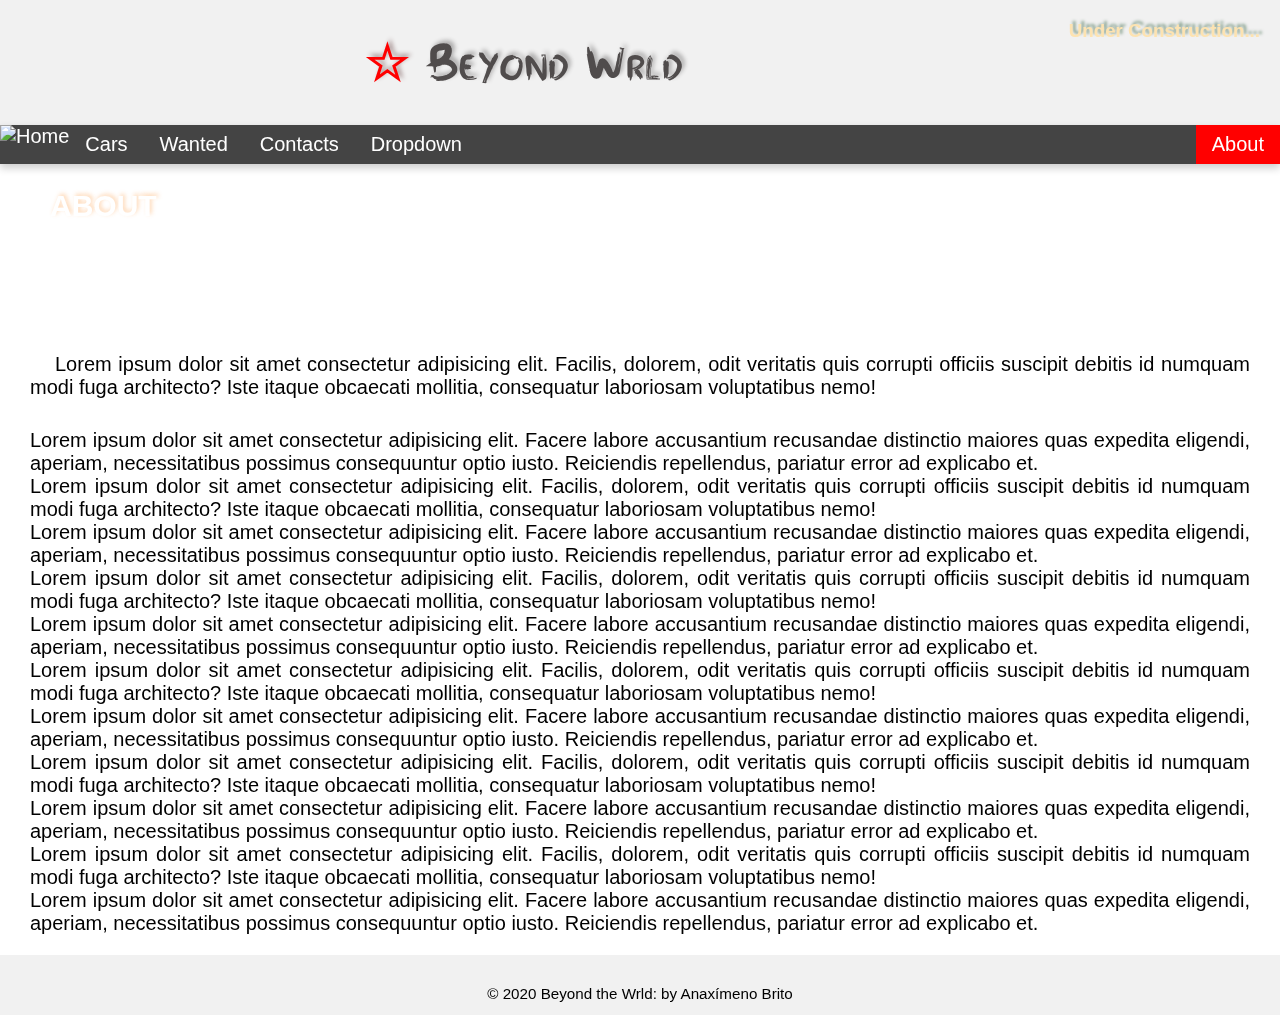
==== about.html @ bef41460 "home icon configuration" ====
<!DOCTYPE html>
<html lang="en">
<head>
    <meta charset="UTF-8">
    <meta name="viewport" content="width=device-width, initial-scale=1.0">
    <meta name="author" content="Anaxímeno Brito">
    <link rel="stylesheet" href="normalize.css">
    <link rel="stylesheet" href="style.css">
    <link rel="stylesheet" href="grid.css">
    <title>BWrld</title>
    <style>
        #fiximg{
            width: 100%;
            height: auto;
            position: fixed;
            z-index: -1;
            top: 0;
            left: 0;
        }
        .p{
            background-color: white;
            max-width: 100%;
            margin: auto 0;
            box-sizing: border-box;
            border-radius: 10px 10px 0 0;
            overflow: visible;
        }
        .p p{
            padding: 0 30px;
            font-size: 20px;
            text-align: justify;
            margin: 0;
            font-family:Impact, Haettenschweiler, 'Arial Narrow Bold', sans-serif;
        }
        .p p:first-of-type{
            padding: 30px;
            text-indent: 25px;
        }
        .p p:last-of-type{
            padding-bottom: 20px;
        }
        h2#initial{
            margin-left: 50px;
            margin-bottom: 100px;
            color: #fff;
            font-size: 30px;
            text-shadow: 2px -2px 4px #fca3506b;
            text-transform: uppercase;
            text-align: left;
        }
        a{
            text-decoration: none;
        }
        
        @media screen and (max-width: 700px){
            h2#initial{
                margin-bottom: 20px !important;
                color: red !important;
            }
            #fiximg{
                width: 100% !important;
                height: 90% !important;
            }
        }
    </style>
</head>
<!--neck-->
<body>
    <header>
        <h1><a href="index.html" title="This is the namest &#128513;"><span>&#9734; </span>Beyond Wrld</a></h1>
        <h3>Under Construction...</h3>
    </header>
    <div class="nave">
        <nav>
            <ul class="nav-list">
                <li><a href="index.html" style="padding: 0;"><img src="imagem/home2x.png" alt="Home" width="35px"></a></li>
                <li><a href="cars.html">Cars</a></li>
                <li><a href="wanted.html">Wanted</a></li>
                <li><a href="contacts.html">Contacts</a></li>
                <li class="dropdown">
                    <a href="javascript:void(0)" class="dropbtn">Dropdown</a>
                    <div class="dropdown-content">
                        <a href="https://www.w3schools.com/" target="_blank">W3 Schools</a>
                        <a href="https://www.animesvision.com.br/" target="_blank">Anime Vision</a>
                        <a href="#link3">Link 3</a>
                    </div>
                </li>
                <li style="float: right;"><a href="about.html" class="active">About</a></li>
            </ul>
        </nav>
    </div>
    <!---->
    <img id="fiximg" src="imagem/fall.jpg" alt="imagem">
    <h2 id="initial">About</h2>
    <div class="p">
        <p>Lorem ipsum dolor sit amet consectetur adipisicing elit. 
        Facilis, dolorem, odit veritatis quis corrupti officiis 
        suscipit debitis id numquam modi fuga architecto? 
        Iste itaque obcaecati mollitia, consequatur laboriosam voluptatibus nemo!
        </p>
        <p>Lorem ipsum dolor sit amet consectetur adipisicing elit. 
        Facere labore accusantium recusandae distinctio maiores quas expedita eligendi, 
        aperiam, necessitatibus possimus consequuntur optio iusto. 
        Reiciendis repellendus, pariatur error ad explicabo et.</p>
        <p>
        Lorem ipsum dolor sit amet consectetur adipisicing elit. 
        Facilis, dolorem, odit veritatis quis corrupti officiis 
        suscipit debitis id numquam modi fuga architecto? 
        Iste itaque obcaecati mollitia, consequatur laboriosam voluptatibus nemo!
        </p>
        <p>Lorem ipsum dolor sit amet consectetur adipisicing elit. 
        Facere labore accusantium recusandae distinctio maiores quas expedita eligendi, 
        aperiam, necessitatibus possimus consequuntur optio iusto. 
        Reiciendis repellendus, pariatur error ad explicabo et.</p>
        <p>
        Lorem ipsum dolor sit amet consectetur adipisicing elit. 
        Facilis, dolorem, odit veritatis quis corrupti officiis 
        suscipit debitis id numquam modi fuga architecto? 
        Iste itaque obcaecati mollitia, consequatur laboriosam voluptatibus nemo!
        </p>
        <p>Lorem ipsum dolor sit amet consectetur adipisicing elit. 
        Facere labore accusantium recusandae distinctio maiores quas expedita eligendi, 
        aperiam, necessitatibus possimus consequuntur optio iusto. 
        Reiciendis repellendus, pariatur error ad explicabo et.</p>
        <p>
        Lorem ipsum dolor sit amet consectetur adipisicing elit. 
        Facilis, dolorem, odit veritatis quis corrupti officiis 
        suscipit debitis id numquam modi fuga architecto? 
        Iste itaque obcaecati mollitia, consequatur laboriosam voluptatibus nemo!
        </p>
        <p>Lorem ipsum dolor sit amet consectetur adipisicing elit. 
        Facere labore accusantium recusandae distinctio maiores quas expedita eligendi, 
        aperiam, necessitatibus possimus consequuntur optio iusto. 
        Reiciendis repellendus, pariatur error ad explicabo et.</p>
        <p>
        Lorem ipsum dolor sit amet consectetur adipisicing elit. 
        Facilis, dolorem, odit veritatis quis corrupti officiis 
        suscipit debitis id numquam modi fuga architecto? 
        Iste itaque obcaecati mollitia, consequatur laboriosam voluptatibus nemo!
        </p>
        <p>Lorem ipsum dolor sit amet consectetur adipisicing elit. 
        Facere labore accusantium recusandae distinctio maiores quas expedita eligendi, 
        aperiam, necessitatibus possimus consequuntur optio iusto. 
        Reiciendis repellendus, pariatur error ad explicabo et.</p>
        <p>
        Lorem ipsum dolor sit amet consectetur adipisicing elit. 
        Facilis, dolorem, odit veritatis quis corrupti officiis 
        suscipit debitis id numquam modi fuga architecto? 
        Iste itaque obcaecati mollitia, consequatur laboriosam voluptatibus nemo!
        </p>
        <p>Lorem ipsum dolor sit amet consectetur adipisicing elit. 
        Facere labore accusantium recusandae distinctio maiores quas expedita eligendi, 
        aperiam, necessitatibus possimus consequuntur optio iusto. 
        Reiciendis repellendus, pariatur error ad explicabo et.</p>        
    </div>
    <div class="footer"><footer>&copy; 2020 Beyond the Wrld: by Anaxímeno Brito</footer></div>
    </body>
</html>
---- style.css ----
*{
    box-sizing: border-box;
}
body{
    margin: 0;
    font-family: -apple-system, BlinkMacSystemFont, 'Segoe UI', Roboto, Oxygen, Ubuntu, Cantarell, 'Open Sans', 'Helvetica Neue', sans-serif;
}
/* <navegator> */

.nav-list{
    list-style: none;
    padding: 0;
    margin: 0;
    overflow: hidden;
    background-color: rgba(51, 51, 51, 0.918);
    box-shadow: 0 4px 8px 0 rgba(0,0,0,0.2);
    font-size: 1.25em;
}
.nave{
    position: sticky;
    position: -webkit-sticky;
    top: 0;
}
.nav-list li{
    float: left;
}
.nav-list li > a, dropbtn{
    display: block;
    text-decoration: none;
    color: white;
    padding: 8px 16px;
    text-align: center;
}
.nav-list li > a:not(.active):hover, dropbtn:hover{
    background-color: rgb(136, 133, 133);
}
.active{
    background-color: red;
}
a:link{
    text-decoration: none;
}
/* </navegator> */

/*Dropdown*/
li.dropbtn{display: inline-block;}
.dropdown-content{
    position: absolute;
    z-index: 1;
    display: none;
    min-width: 160px;
    box-shadow: 0 8px 16px 0px rgba(0,0,0,0.2);
}
.dropdown-content a{
    color: black;
    padding: 12px 16px;
    text-decoration: none;
    display: block;
    text-align: left;
    background-color: white;
}
.dropdown-content a:hover{background-color: #f1f1f1;}
.dropdown:hover .dropdown-content{display: block;}
.dropdown-content a:hover::before{content: '\2665' " ";}
/*Header*/
header{
    background-color: #f1f1f1;
    text-align: center;
}
h1, header h3{
    display: inline-block;
}
header h3{
    padding: 20px;
    margin:0 auto;
    color: rgb(253, 227, 177);
    text-shadow: 3px -3px 3px rgba(37, 88, 52, 0.5);
    float: right;
}
/* <title> */
@font-face{
    font-family: branda;
    src: url(fonts/brandafont.ttf);
}
@font-face{
    font-family: wavepool;
    src: url(fonts/wavepoolfont.ttf);
}
h1{
    font-family: branda, serif;
    font-variant: small-caps;
    font-weight: 700;
    font-size: 50px;
    letter-spacing: 0px;
    width: auto;
}
h1 a{
    text-decoration: none;
    color: #504c4c;
    text-shadow: 3px -3px 4px #afaeae;
    padding: 5px;
}
h1 span{
    color: red;
    text-shadow: 3px -3px 4px #af9d9d;
}
h1 a:hover{
    color: rgb(230, 22, 22);
    text-shadow: 3px -3px 4px #af9d9d;
}
h2{
    text-align: center;
}
/* </title> */

/* <footer> */
.footer{
text-align: center;
background-color: #f1f1f1;
overflow: visible;
color: black;
height: 20px;
margin: 0;
padding: 30px;
font-size: 0.95em;
}
/* </footer> */

/*imgs*/
img{
    max-width: 100%;
    height: auto;
}
.nav-list img{
    height: auto;
}

/*Aside*/
aside{
    margin: auto;
    width: 100%;
    background-color: #f1f1f1;
    border-radius: 10px;
    padding: 5px;
    text-align: center;
}
aside p{
    text-align: left;
    text-indent: 2px;
    font: 0.75em sans-serif;
}
aside h3{
    text-align: center;
    color: rgb(104, 18, 18);
    font-size: 1.25em;
}
aside h3 span a{
    color: orangered;
}
aside img{
    max-width: 80%;
}
aside h4{
    text-align: left;
}
---- grid.css ----
/* simple and responsive grid*/

.column{
    float: left;
    width: 33.33%;
    padding: 15px;
}
.column2{
    float: left;
    width: 50%;
    padding: 15px;
}
.column75{
    float: left;
    width: 75%;
    padding: 15px;
}
.column25{
    float: left;
    width: 25%;
    padding: 15px;
}
.row::after{
    content: '';
    display: table;
    clear: both;
}

/*responsive screen*/
@media screen and (max-width: 700px){
    .column{
        width: 100% !important;
    }
    .column2{
        width: 100% !important;
    }
    .column25{
        width: 100% !important;
    }
    .column75{
        width: 100% !important;
    }
    .nav-list{
        font-size: 0.90em !important;
    }
    .nav-list li a img{
       max-width: 29px;
    }
    header h3{
        position: absolute;
        top: 0;
        right: 0;
    }
}
@media screen and (max-width:440px){
    .nave{
        position: static !important;
    }
    .nav-list li{
        float: none !important;
    }
    header h3{
        display: block !important;
        float: none !important;
        text-align: left !important;
    }
    h1{
        text-align: center !important;
    }
}
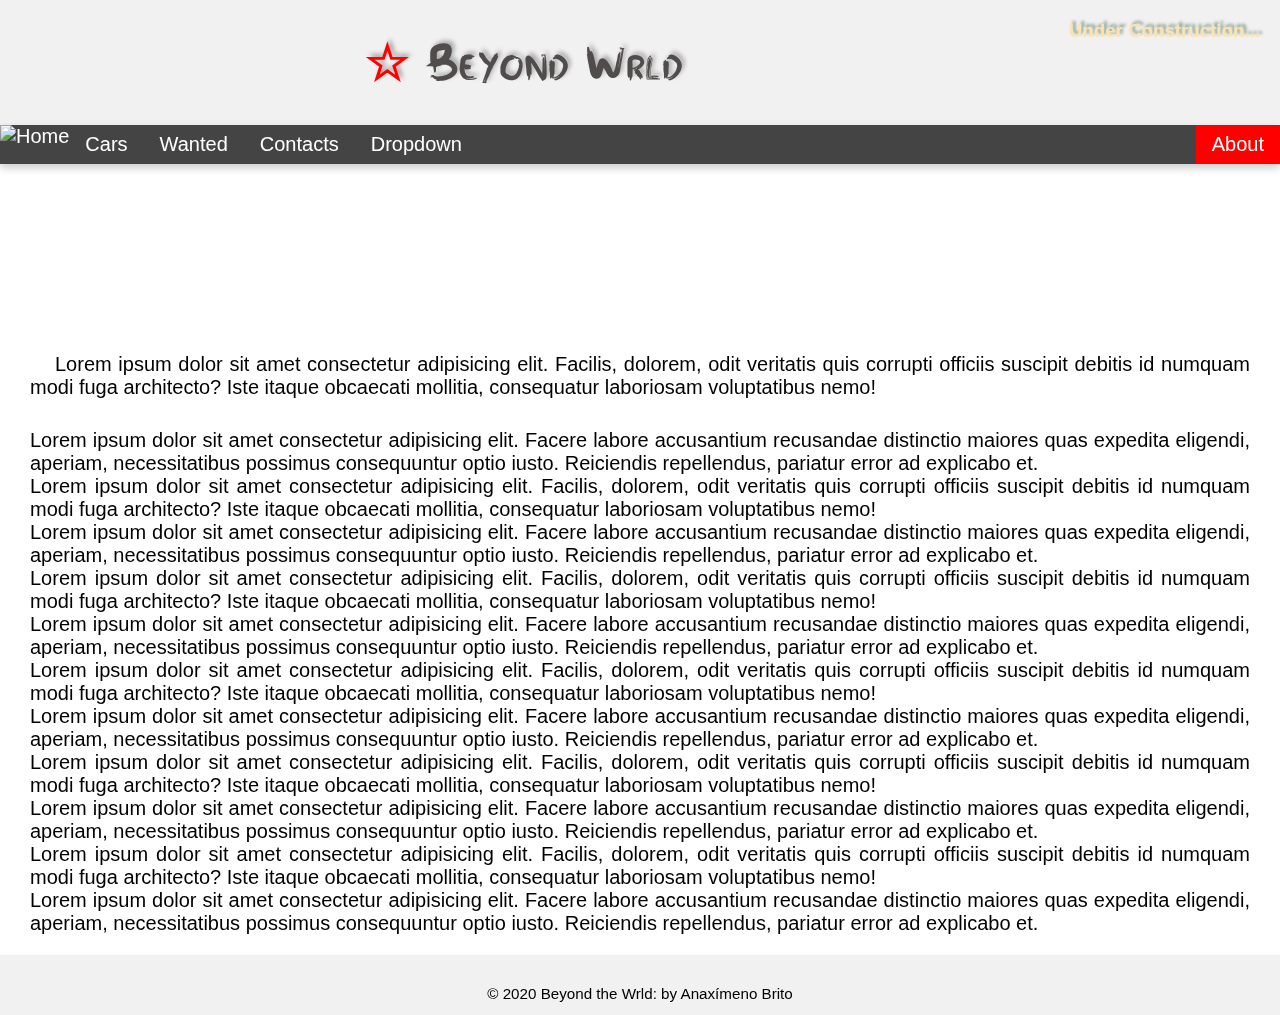
==== commit 34c4f973: "Nav margin fix" ====
--- a/about.html
+++ b/about.html
@@ -44,7 +44,6 @@
             margin-bottom: 100px;
             color: #fff;
             font-size: 30px;
-            text-shadow: 2px -2px 4px #fca3506b;
             text-transform: uppercase;
             text-align: left;
         }
@@ -60,6 +59,10 @@
             #fiximg{
                 width: 100% !important;
                 height: 90% !important;
+                object-fit: cover !important;
+            }
+            .nav-list{
+                Margin-bottom: 200px;
             }
         }
     </style>
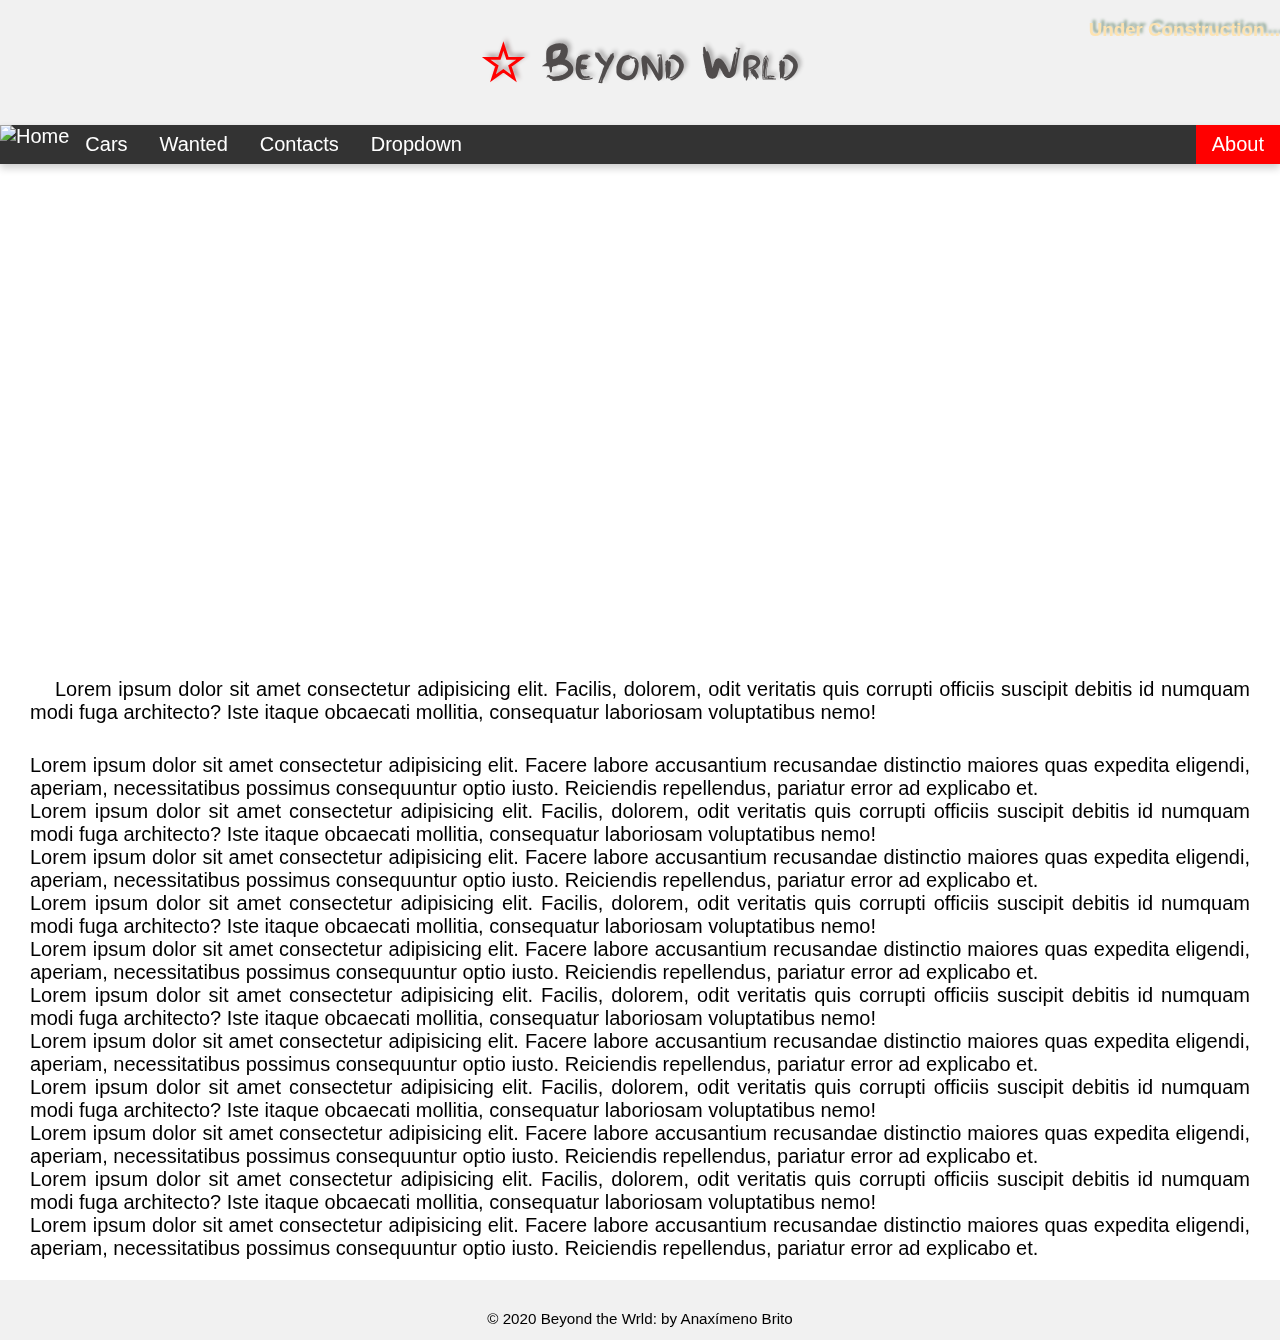
==== commit 44065a4f: "h2 margin top increased" ====
--- a/about.html
+++ b/about.html
@@ -11,11 +11,13 @@
     <style>
         #fiximg{
             width: 100%;
-            height: auto;
+            height: 100%;
             position: fixed;
             z-index: -1;
             top: 0;
             left: 0;
+            filter: contrast(360px);
+            object-fit: cover;
         }
         .p{
             background-color: white;
@@ -41,7 +43,7 @@
         }
         h2#initial{
             margin-left: 50px;
-            margin-bottom: 100px;
+            padding-bottom: 25px;
             color: #fff;
             font-size: 30px;
             text-transform: uppercase;
@@ -50,7 +52,10 @@
         a{
             text-decoration: none;
         }
-        
+        .nav-list{
+            margin-bottom: 400px;
+        }
+
         @media screen and (max-width: 700px){
             h2#initial{
                 margin-bottom: 20px !important;
--- a/style.css
+++ b/style.css
@@ -12,7 +12,7 @@
     padding: 0;
     margin: 0;
     overflow: hidden;
-    background-color: rgba(51, 51, 51, 0.918);
+    background-color: rgba(51, 51, 51, 1.0);
     box-shadow: 0 4px 8px 0 rgba(0,0,0,0.2);
     font-size: 1.25em;
 }
@@ -30,6 +30,7 @@
     color: white;
     padding: 8px 16px;
     text-align: center;
+    transition: background-color .3s;
 }
 .nav-list li > a:not(.active):hover, dropbtn:hover{
     background-color: rgb(136, 133, 133);
@@ -50,6 +51,7 @@
     display: none;
     min-width: 160px;
     box-shadow: 0 8px 16px 0px rgba(0,0,0,0.2);
+    transition: all 0.4s;
 }
 .dropdown-content a{
     color: black;
@@ -58,6 +60,7 @@
     display: block;
     text-align: left;
     background-color: white;
+    content: "";
 }
 .dropdown-content a:hover{background-color: #f1f1f1;}
 .dropdown:hover .dropdown-content{display: block;}
@@ -71,11 +74,18 @@
     display: inline-block;
 }
 header h3{
-    padding: 20px;
-    margin:0 auto;
+    position: absolute;
+    top: 0;
+    right: 0;
     color: rgb(253, 227, 177);
     text-shadow: 3px -3px 3px rgba(37, 88, 52, 0.5);
-    float: right;
+    animation: underer 4s linear infinite;
+}
+@keyframes underer{
+    0% {color: rgb(253, 227, 177);text-shadow: 3px -3px 3px rgba(37, 88, 52, 0.5);}
+    25% {color: red;text-shadow: 3px -3px 3px rgba(247, 5, 5, 0.616);}
+    50% {color: blue;text-shadow: 3px -3px 3px rgba(0, 0, 255, 0.699);}
+    75% {color: rgb(18, 185, 18);text-shadow: 3px -3px 3px rgba(54, 175, 18, 0.63);}
 }
 /* <title> */
 @font-face{
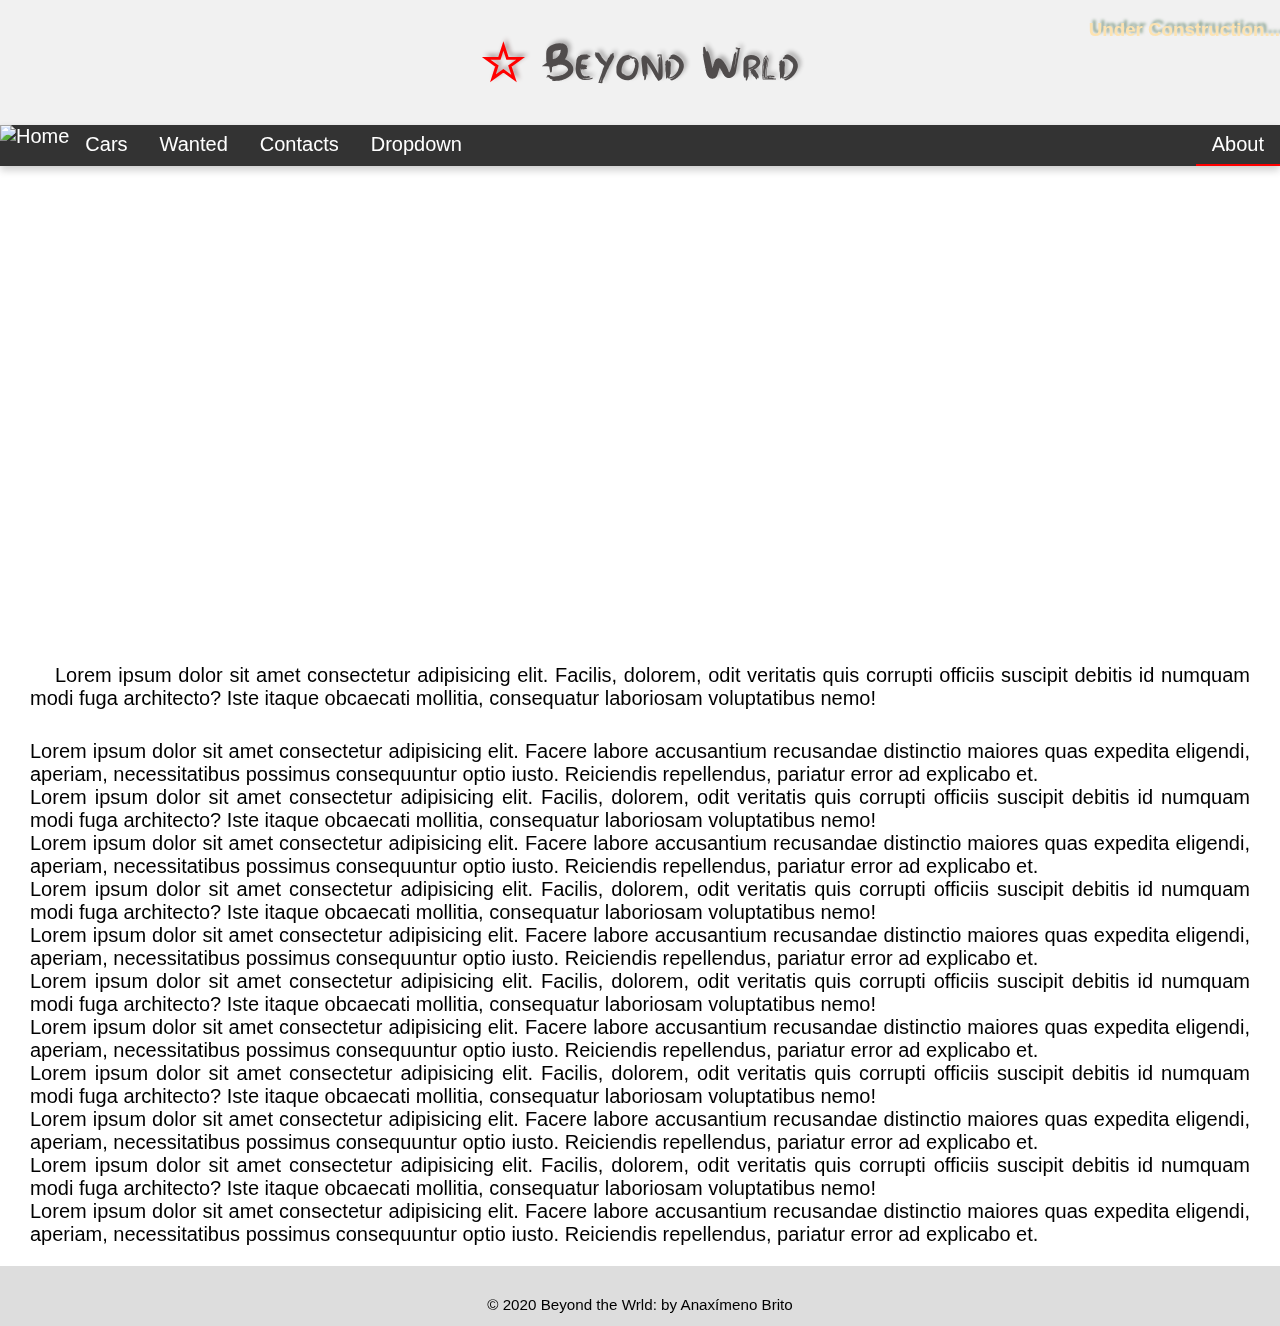
==== commit c9d265cb: "title changed to Beyond Wrld" ====
--- a/about.html
+++ b/about.html
@@ -7,7 +7,7 @@
     <link rel="stylesheet" href="normalize.css">
     <link rel="stylesheet" href="style.css">
     <link rel="stylesheet" href="grid.css">
-    <title>BWrld</title>
+    <title>Beyond Wrld</title>
     <style>
         #fiximg{
             width: 100%;
@@ -53,7 +53,7 @@
             text-decoration: none;
         }
         .nav-list{
-            margin-bottom: 400px;
+            margin-bottom: 30%;
         }
 
         @media screen and (max-width: 700px){
@@ -63,7 +63,7 @@
             }
             #fiximg{
                 width: 100% !important;
-                height: 90% !important;
+                height: 100% !important;
                 object-fit: cover !important;
             }
             .nav-list{
--- a/style.css
+++ b/style.css
@@ -30,13 +30,15 @@
     color: white;
     padding: 8px 16px;
     text-align: center;
-    transition: background-color .3s;
+    border-bottom: 2px solid transparent;
+    transition: border-bottom .3s, background-color .2s;
 }
-.nav-list li > a:not(.active):hover, dropbtn:hover{
+.nav-list li > a:hover, dropbtn:hover{
     background-color: rgb(136, 133, 133);
+    border-bottom: 2px solid rgb(136, 133, 133);
 }
 .active{
-    background-color: red;
+    border-bottom: 2px solid red !important;
 }
 a:link{
     text-decoration: none;
@@ -60,7 +62,6 @@
     display: block;
     text-align: left;
     background-color: white;
-    content: "";
 }
 .dropdown-content a:hover{background-color: #f1f1f1;}
 .dropdown:hover .dropdown-content{display: block;}
@@ -126,7 +127,7 @@
 /* <footer> */
 .footer{
 text-align: center;
-background-color: #f1f1f1;
+background-color: #ddd;
 overflow: visible;
 color: black;
 height: 20px;
@@ -145,32 +146,8 @@
     height: auto;
 }
 
-/*Aside*/
-aside{
-    margin: auto;
-    width: 100%;
-    background-color: #f1f1f1;
-    border-radius: 10px;
-    padding: 5px;
-    text-align: center;
-}
-aside p{
-    text-align: left;
-    text-indent: 2px;
-    font: 0.75em sans-serif;
-}
-aside h3{
-    text-align: center;
-    color: rgb(104, 18, 18);
-    font-size: 1.25em;
-}
-aside h3 span a{
-    color: orangered;
-}
-aside img{
-    max-width: 80%;
-}
-aside h4{
-    text-align: left;
-}
-
+@media screen and (max-width: 400px){
+    .active{
+        background-color: red !important;
+    }
+}--- a/grid.css
+++ b/grid.css
@@ -1,44 +1,41 @@
 /* simple and responsive grid*/
-
-.column{
-    float: left;
-    width: 33.33%;
+.row{
+    display: flex;
+    flex-wrap: wrap;
+}
+.coumn20{
+    flex: 20%;
     padding: 15px;
 }
-.column2{
-    float: left;
-    width: 50%;
+.column25{
+    flex: 25%;
+    padding: 15px;
+}
+.column30{
+    flex: 30%;
+    padding: 15px;
+}
+.column33{
+    flex: 33.33%;
+    padding: 15px;
+}
+.column50{
+    flex: 50%;
+    padding: 15px;
+}
+.column70{
+    flex: 70%;
     padding: 15px;
 }
 .column75{
-    float: left;
-    width: 75%;
+    flex: 75%;
     padding: 15px;
-}
-.column25{
-    float: left;
-    width: 25%;
-    padding: 15px;
-}
-.row::after{
-    content: '';
-    display: table;
-    clear: both;
 }
 
 /*responsive screen*/
 @media screen and (max-width: 700px){
-    .column{
-        width: 100% !important;
-    }
-    .column2{
-        width: 100% !important;
-    }
-    .column25{
-        width: 100% !important;
-    }
-    .column75{
-        width: 100% !important;
+    .row{
+        flex-direction: column;
     }
     .nav-list{
         font-size: 0.90em !important;
@@ -59,11 +56,6 @@
     .nav-list li{
         float: none !important;
     }
-    header h3{
-        display: block !important;
-        float: none !important;
-        text-align: left !important;
-    }
     h1{
         text-align: center !important;
     }
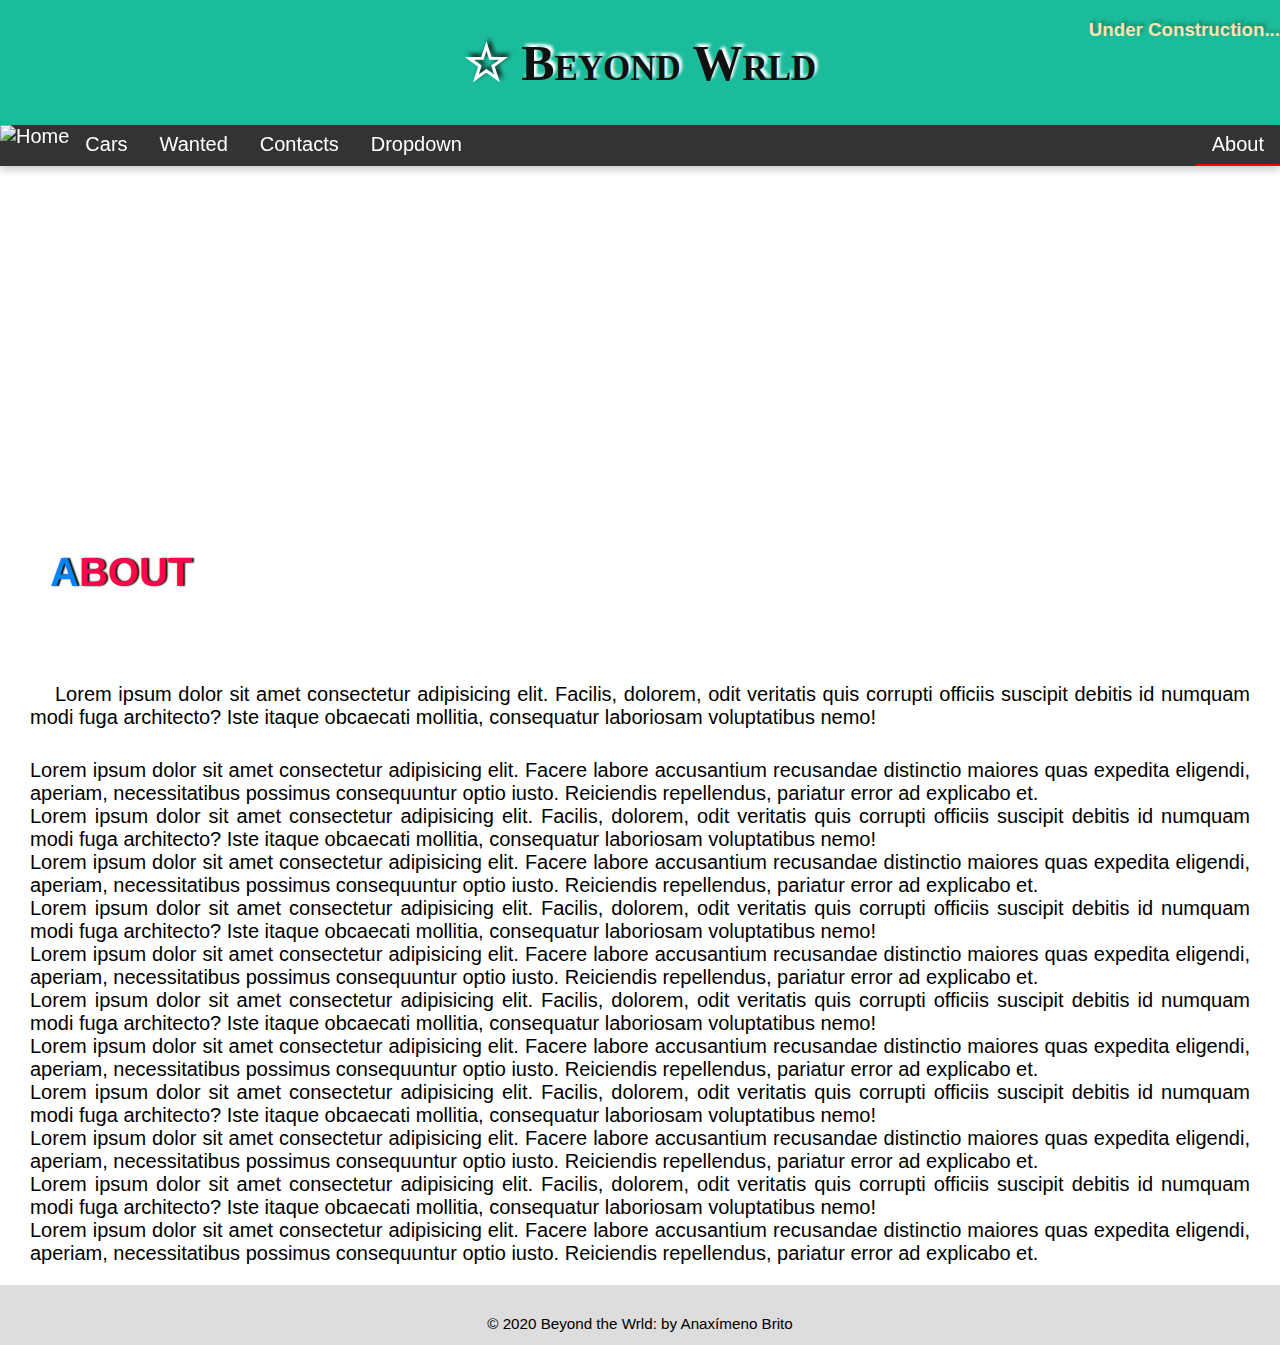
==== commit ea52f161: "some changes" ====
--- a/about.html
+++ b/about.html
@@ -4,21 +4,30 @@
     <meta charset="UTF-8">
     <meta name="viewport" content="width=device-width, initial-scale=1.0">
     <meta name="author" content="Anaxímeno Brito">
-    <link rel="stylesheet" href="normalize.css">
-    <link rel="stylesheet" href="style.css">
-    <link rel="stylesheet" href="grid.css">
+    <link rel="stylesheet" href="style/normalize.css">
+    <link rel="stylesheet" href="style/style.css">
+    <link rel="stylesheet" href="style/grid.css">
     <title>Beyond Wrld</title>
     <style>
+        body{
+            background-image: url('imagem/byond.png'); /* same as the comment below*/
+            background-size: 100% 100% !important;
+            background-attachment: fixed; 
+            background-repeat: no-repeat;
+        }
+        /*
         #fiximg{
-            width: 100%;
+            width: 100% !important;
             height: 100%;
             position: fixed;
             z-index: -1;
             top: 0;
             left: 0;
-            filter: contrast(360px);
+            right: 0;
+            filter: blur(1.44px);
             object-fit: cover;
         }
+        */
         .p{
             background-color: white;
             max-width: 100%;
@@ -44,10 +53,14 @@
         h2#initial{
             margin-left: 50px;
             padding-bottom: 25px;
-            color: #fff;
-            font-size: 30px;
+            color: #f7074f;
+            font-size: 2.5em;
             text-transform: uppercase;
             text-align: left;
+            text-shadow: 2px 0 1.5px black;
+        }
+        #initial::first-letter{
+            color: #0084ff;
         }
         a{
             text-decoration: none;
@@ -56,18 +69,20 @@
             margin-bottom: 30%;
         }
 
-        @media screen and (max-width: 700px){
+        @media screen and (max-width: 650px){
             h2#initial{
                 margin-bottom: 20px !important;
-                color: red !important;
             }
-            #fiximg{
-                width: 100% !important;
-                height: 100% !important;
-                object-fit: cover !important;
+            body {
+                background-image: url('imagem/bw.jpg');
             }
             .nav-list{
                 Margin-bottom: 200px;
+            }
+        }
+        @media only screen and (max-height: 412px) {
+            .nav-list{
+                margin-bottom: 0 !important;
             }
         }
     </style>
@@ -75,7 +90,7 @@
 <!--neck-->
 <body>
     <header>
-        <h1><a href="index.html" title="This is the namest &#128513;"><span>&#9734; </span>Beyond Wrld</a></h1>
+        <h1><a href="index.html" title="This is the namest &#128513;"><span>&#9734;</span> Beyond Wrld</a></h1>
         <h3>Under Construction...</h3>
     </header>
     <div class="nave">
@@ -89,7 +104,7 @@
                     <a href="javascript:void(0)" class="dropbtn">Dropdown</a>
                     <div class="dropdown-content">
                         <a href="https://www.w3schools.com/" target="_blank">W3 Schools</a>
-                        <a href="https://www.animesvision.com.br/" target="_blank">Anime Vision</a>
+                        <a href="https://pt.erai-raws.info/anime-list/" target="_blank">Errai Raws</a>
                         <a href="#link3">Link 3</a>
                     </div>
                 </li>
@@ -97,8 +112,9 @@
             </ul>
         </nav>
     </div>
-    <!---->
-    <img id="fiximg" src="imagem/fall.jpg" alt="imagem">
+
+    <!--<img id="fiximg" src="imagem/byond.png" alt="imagem"> just another example!-->
+
     <h2 id="initial">About</h2>
     <div class="p">
         <p>Lorem ipsum dolor sit amet consectetur adipisicing elit. 
--- a/style/style.css
+++ b/style/style.css
@@ -0,0 +1,184 @@
+*{
+    box-sizing: border-box;
+}
+body{
+    margin: 0;
+    font-family: -apple-system, BlinkMacSystemFont, 'Segoe UI', Roboto, Oxygen, Ubuntu, Cantarell, 'Open Sans', 'Helvetica Neue', sans-serif;
+}
+/* <navegator> */
+
+.nav-list{
+    list-style: none;
+    padding: 0;
+    margin: 0;
+    overflow: hidden;
+    background-color: rgba(51, 51, 51, 1.0);
+    box-shadow: 0 4px 8px 0 rgba(0,0,0,0.2);
+    font-size: 1.25em;
+}
+.nave{
+    position: sticky;
+    position: -webkit-sticky;
+    top: 0;
+}
+.nav-list li{
+    float: left;
+}
+.nav-list li > a, dropbtn{
+    display: block;
+    text-decoration: none;
+    color: white;
+    padding: 8px 16px;
+    text-align: center;
+    border-bottom: 2px solid transparent;
+    transition: border-bottom .1s, background-color .2s;
+}
+.nav-list li > a:hover, dropbtn:hover{
+    background-color: rgb(136, 133, 133);
+    border-bottom: 2.5px solid rgb(136, 133, 133);
+}
+.active{
+    border-bottom: 2.5px solid red !important;
+}
+a:link{
+    text-decoration: none;
+}
+/* </navegator> */
+
+/*Dropdown*/
+li.dropbtn{display: inline-block;}
+.dropdown-content{
+    position: absolute;
+    z-index: 1;
+    display: none;
+    min-width: 160px;
+    box-shadow: 0 8px 16px 0px rgba(0,0,0,0.2);
+    transition: all 0.4s;
+}
+.dropdown-content a{
+    color: black;
+    padding: 12px 16px;
+    text-decoration: none;
+    display: block;
+    text-align: left;
+    background-color: white;
+}
+.dropdown-content a:hover{background-color: #f1f1f1;}
+.dropdown:hover .dropdown-content{display: block;}
+.dropdown-content a:hover::before{content: '\2665' " ";}
+/*Header*/
+header{
+    background-color: #1abc9c;
+    text-align: center;
+}
+h1, header h3{
+    display: inline-block;
+}
+header h3{
+    position: absolute;
+    top: 0;
+    right: 0;
+    color: rgb(253, 227, 177);
+    text-shadow: 3px -3px 3px rgba(37, 88, 52, 0.5);
+    animation: underer 4s linear infinite;
+}
+@keyframes underer{
+    0% {color: rgb(253, 227, 177);text-shadow: 3px -3px 3px rgba(37, 88, 52, 0.5);}
+    25% {color: red;text-shadow: 3px -3px 3px rgba(247, 5, 5, 0.616);}
+    50% {color: blue;text-shadow: 3px -3px 3px rgba(0, 0, 255, 0.699);}
+    75% {color: rgb(18, 185, 18);text-shadow: 3px -3px 3px rgba(54, 175, 18, 0.63);}
+}
+/* <title> */
+@font-face{
+    font-family: branda;
+    src: url(fonts/brandafont.ttf);
+}
+@font-face{
+    font-family: wavepool;
+    src: url(fonts/wavepoolfont.ttf);
+}
+h1{
+    font-family: branda, serif;
+    font-variant: small-caps;
+    font-weight: 700;
+    font-size: 50px;
+    letter-spacing: 0px;
+    width: auto;
+}
+h1 a{
+    text-decoration: none;
+    color: #111;
+    text-shadow: 3px -3px 3px #fff;
+    padding: 5px;
+}
+h1 span{
+    color: #fff;
+    text-shadow: 3px -3px 4px #111;
+}
+h1 a:hover{
+    color: #fff;
+    text-shadow: 3px -3px 4px #111;
+}
+h2{
+    text-align: center;
+}
+@keyframes starer {
+    0% {
+        transform: rotate(0deg);
+        text-shadow: 3px -3px 4px #111;
+    }
+    25% {
+        transform: rotate(90%);
+        text-shadow: -3px -3px 4px #111;
+    }
+    50% {
+        transform: rotate(180%);
+        text-shadow: -3px 3px 4px #111;
+    }
+    75% {
+        transform: rotate(270%);
+        text-shadow: 3px 3px 4px #111;
+    }
+    100% {
+        transform: rotate(360deg);
+        text-shadow: 3px -3px 4px #111;
+    }
+}
+
+h1 a span {
+    display: inline-block;
+    animation: 4s starer linear infinite;
+    animation-delay: 20s;
+}
+/* </title> */
+
+/* <footer> */
+.footer{
+text-align: center;
+background-color: #ddd;
+overflow: visible;
+color: black;
+height: 20px;
+margin: 0;
+padding: 30px;
+font-size: 0.95em;
+}
+/* </footer> */
+
+/*imgs*/
+img{
+    max-width: 100%;
+    height: auto;
+}
+.nav-list img{
+    height: auto;
+}
+
+@media only screen and (max-width: 400px){
+    .active{
+        background-color: red !important;
+    }
+    footer{			
+       font-size: .84em;
+    } 
+}
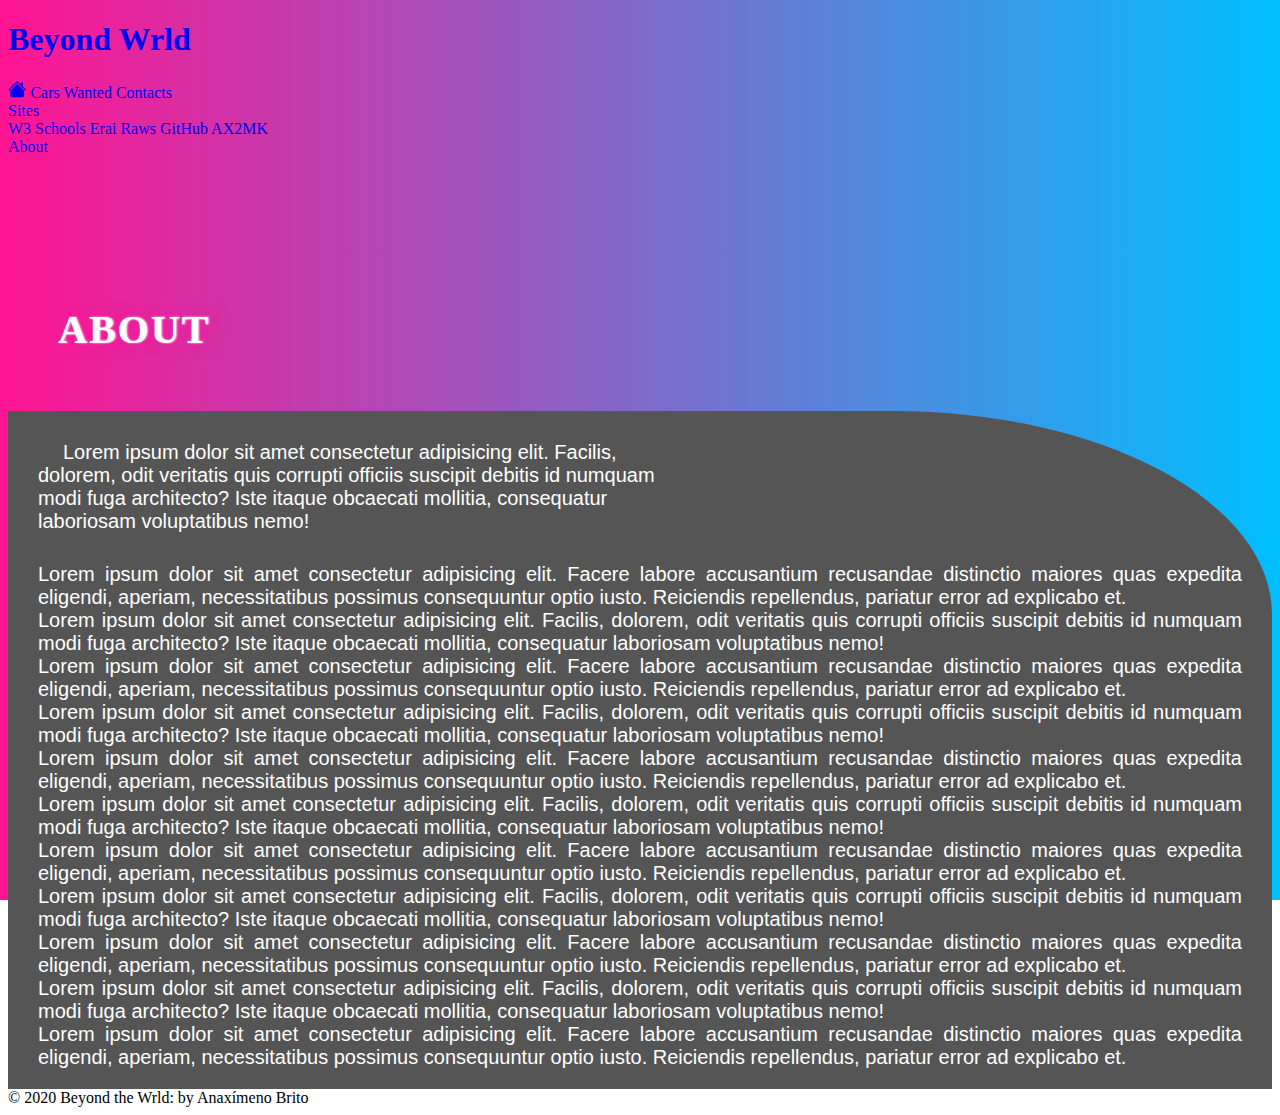
==== commit 866782bf: "some changes at the stile and others litle changes" ====
--- a/about.html
+++ b/about.html
@@ -4,36 +4,35 @@
     <meta charset="UTF-8">
     <meta name="viewport" content="width=device-width, initial-scale=1.0">
     <meta name="author" content="Anaxímeno Brito">
-    <link rel="stylesheet" href="style/normalize.css">
-    <link rel="stylesheet" href="style/style.css">
-    <link rel="stylesheet" href="style/grid.css">
+    <link href="https://fonts.googleapis.com/css2?family=Indie+Flower&family=Josefin+Sans&family=Playfair+Display:wght@500&family=Varela+Round&display=swap" rel="stylesheet">
+    <link rel="stylesheet" href="css/normalize.css">
+    <link rel="stylesheet" href="css/style.css">
+    <link rel="stylesheet" href="css/grid.css">
     <title>Beyond Wrld</title>
+    <link rel="apple-touch-icon" sizes="180x180" href="/apple-touch-icon.png">
+    <link rel="icon" type="image/png" sizes="32x32" href="favicon/favicon-32x32.png">
+    <link rel="icon" type="image/png" sizes="16x16" href="favicon/favicon-16x16.png">
+    <link rel="manifest" href="favicon/site.webmanifest">
+    <link rel="mask-icon" href="favicon/safari-pinned-tab.svg" color="#5bbad5">
+    <meta name="msapplication-TileColor" content="#da532c">
+    <meta name="theme-color" content="#ffffff">
     <style>
         body{
-            background-image: url('imagem/byond.png'); /* same as the comment below*/
-            background-size: 100% 100% !important;
+            background-image: linear-gradient(to right, deeppink, deepskyblue);
+            background-size: 100% 100%;
             background-attachment: fixed; 
             background-repeat: no-repeat;
         }
-        /*
-        #fiximg{
-            width: 100% !important;
-            height: 100%;
-            position: fixed;
-            z-index: -1;
-            top: 0;
-            left: 0;
-            right: 0;
-            filter: blur(1.44px);
-            object-fit: cover;
+        .topnav{
+            margin-bottom: 150px;
         }
-        */
         .p{
-            background-color: white;
+            background-color: #555;
+            color: white;
             max-width: 100%;
             margin: auto 0;
             box-sizing: border-box;
-            border-radius: 10px 10px 0 0;
+            border-radius: 0 30% 0 0;
             overflow: visible;
         }
         .p p{
@@ -53,31 +52,29 @@
         h2#initial{
             margin-left: 50px;
             padding-bottom: 25px;
-            color: #f7074f;
+            color: #fff;
+            text-shadow: 1px 0 2px whitesmoke, 5px 1px 16px deeppink;
             font-size: 2.5em;
             text-transform: uppercase;
             text-align: left;
-            text-shadow: 2px 0 1.5px black;
+            letter-spacing: 2px;
         }
-        #initial::first-letter{
-            color: #0084ff;
-        }
-        a{
+        a{ 
             text-decoration: none;
         }
         .nav-list{
-            margin-bottom: 30%;
+            margin-bottom: 15%;
         }
 
-        @media screen and (max-width: 650px){
+        @media screen and (max-width: 850px){
             h2#initial{
                 margin-bottom: 20px !important;
             }
-            body {
-                background-image: url('imagem/bw.jpg');
+            .topnav{
+                Margin-bottom: 200px;
             }
-            .nav-list{
-                Margin-bottom: 200px;
+            .p{
+                border-radius: 0 100px 0 0 !important;
             }
         }
         @media only screen and (max-height: 412px) {
@@ -90,37 +87,49 @@
 <!--neck-->
 <body>
     <header>
-        <h1><a href="index.html" title="This is the namest &#128513;"><span>&#9734;</span> Beyond Wrld</a></h1>
-        <h3>Under Construction...</h3>
+        <h1><a href="index.html" title="This is the namest">Beyond Wrld</a></h1>
     </header>
-    <div class="nave">
-        <nav>
-            <ul class="nav-list">
-                <li><a href="index.html" style="padding: 0;"><img src="imagem/home2x.png" alt="Home" width="35px"></a></li>
-                <li><a href="cars.html">Cars</a></li>
-                <li><a href="wanted.html">Wanted</a></li>
-                <li><a href="contacts.html">Contacts</a></li>
-                <li class="dropdown">
-                    <a href="javascript:void(0)" class="dropbtn">Dropdown</a>
-                    <div class="dropdown-content">
-                        <a href="https://www.w3schools.com/" target="_blank">W3 Schools</a>
-                        <a href="https://pt.erai-raws.info/anime-list/" target="_blank">Errai Raws</a>
-                        <a href="#link3">Link 3</a>
-                    </div>
-                </li>
-                <li style="float: right;"><a href="about.html" class="active">About</a></li>
-            </ul>
-        </nav>
+    <div class="navBar">
+        <div class="topnav" id="myTopnav">
+            <a href="index.html" id="home">
+                <svg class="bi bi-house-fill" width="1.15em" height="1.15em" viewBox="0 0 16 16" fill="currentColor"
+                    xmlns="http://www.w3.org/2000/svg">
+                    <path fill-rule="evenodd"
+                        d="M8 3.293l6 6V13.5a1.5 1.5 0 0 1-1.5 1.5h-9A1.5 1.5 0 0 1 2 13.5V9.293l6-6zm5-.793V6l-2-2V2.5a.5.5 0 0 1 .5-.5h1a.5.5 0 0 1 .5.5z" />
+                    <path fill-rule="evenodd"
+                        d="M7.293 1.5a1 1 0 0 1 1.414 0l6.647 6.646a.5.5 0 0 1-.708.708L8 2.207 1.354 8.854a.5.5 0 1 1-.708-.708L7.293 1.5z" />
+                </svg>
+            </a>
+            <a href="cars.html">Cars</a>
+            <a href="wanted.html">Wanted</a>
+            <a href="contacts.html">Contacts</a>
+            <div class="dropdown">
+                <a href="javascript:void(0)" class="dropbtn" onclick="drop()" title="Sites I Recommend">Sites</a>
+                <div class="dropdown-content" id="dc">
+                    <a href="https://www.w3schools.com/" target="_blank">W3 Schools</a>
+                    <a href="https://pt.erai-raws.info/anime-list/" target="_blank">Erai Raws</a>
+                    <a href="https://www.github.com/" target="_blank">GitHub</a>
+                    <a href="https://anaximenobrito.github.io/AX2MK-page/index.html" target="_blank">AX2MK</a>
+                </div>
+            </div>
+    
+            <a href="about.html" class="about active">About</a>
+            <a href="javascript:void(0);" class="icon" onclick="barAnime(this), respBar()" id="menu">
+                <div class="container">
+                    <div class="bar1"></div>
+                    <div class="bar2"></div>
+                    <div class="bar3"></div>
+                </div>
+            </a>
+        </div>
     </div>
-
-    <!--<img id="fiximg" src="imagem/byond.png" alt="imagem"> just another example!-->
-
+    
     <h2 id="initial">About</h2>
     <div class="p">
         <p>Lorem ipsum dolor sit amet consectetur adipisicing elit. 
-        Facilis, dolorem, odit veritatis quis corrupti officiis 
-        suscipit debitis id numquam modi fuga architecto? 
-        Iste itaque obcaecati mollitia, consequatur laboriosam voluptatibus nemo!
+        Facilis, <br> dolorem, odit veritatis quis corrupti officiis 
+        suscipit debitis id numquam <br> modi fuga architecto? 
+        Iste itaque obcaecati mollitia, consequatur <br> laboriosam voluptatibus nemo!
         </p>
         <p>Lorem ipsum dolor sit amet consectetur adipisicing elit. 
         Facere labore accusantium recusandae distinctio maiores quas expedita eligendi, 
@@ -178,5 +187,8 @@
         Reiciendis repellendus, pariatur error ad explicabo et.</p>        
     </div>
     <div class="footer"><footer>&copy; 2020 Beyond the Wrld: by Anaxímeno Brito</footer></div>
+    <script src="js/drop.js"></script>
+    <script src="js/baranime.js"></script>
+    <script src="js/respBar.js"></script>
     </body>
 </html>
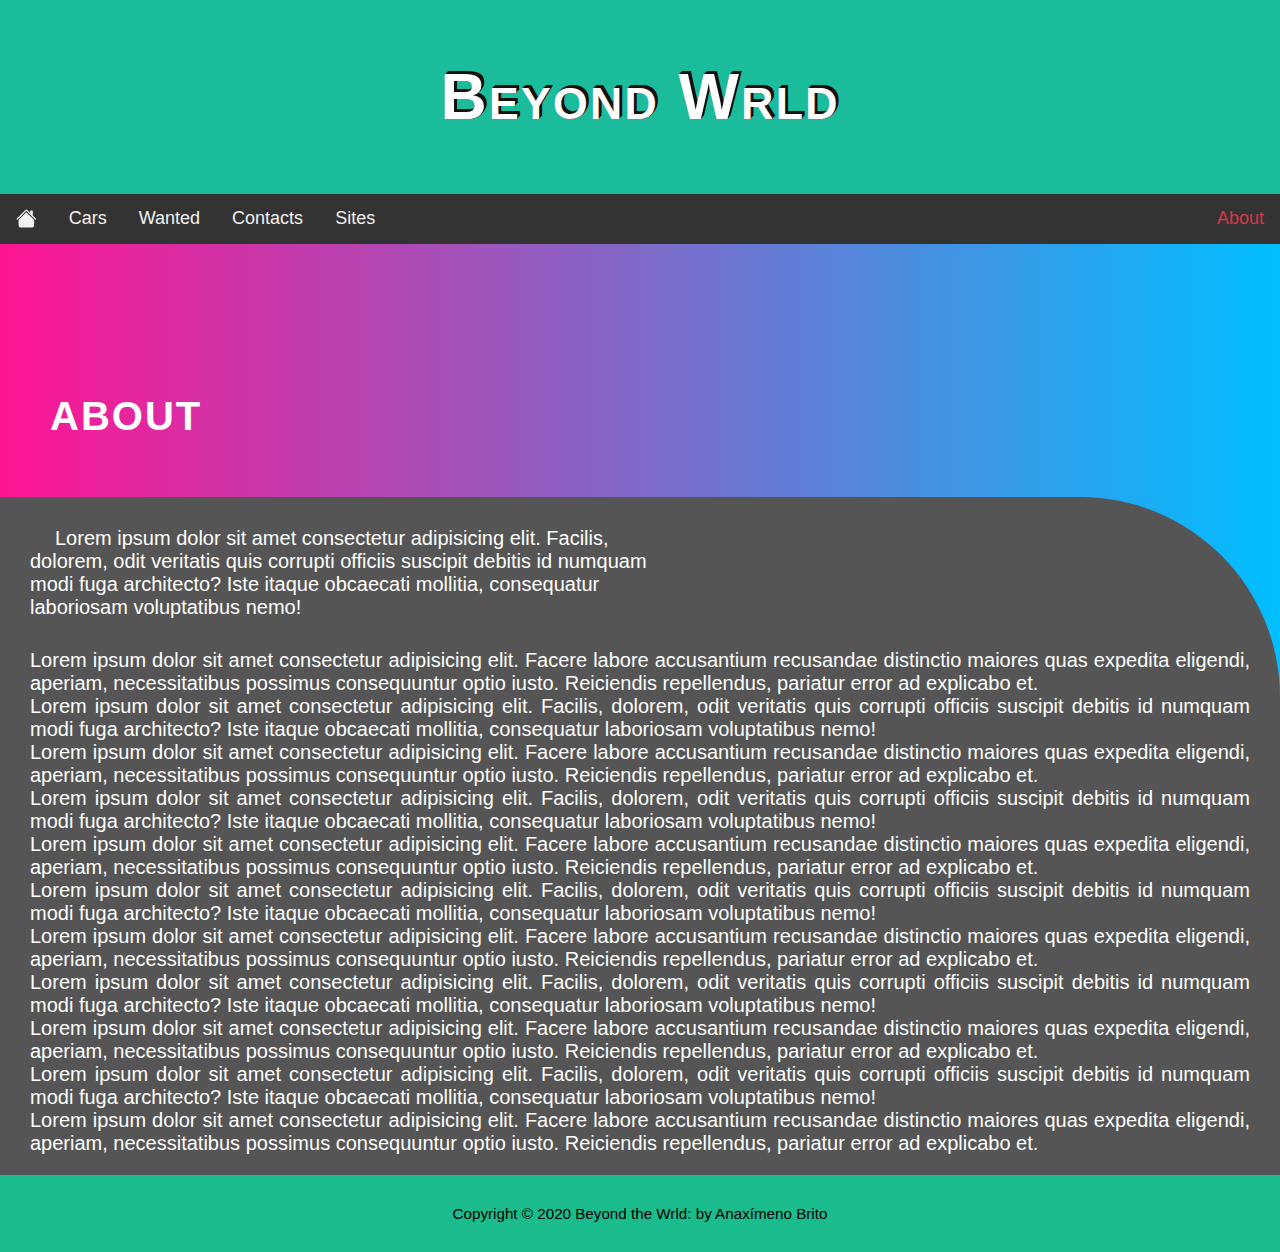
==== commit 1c533a75: "resposive desing of main content" ====
--- a/about.html
+++ b/about.html
@@ -32,7 +32,7 @@
             max-width: 100%;
             margin: auto 0;
             box-sizing: border-box;
-            border-radius: 0 30% 0 0;
+            border-radius: 0 200px 0 0;
             overflow: visible;
         }
         .p p{
@@ -53,7 +53,7 @@
             margin-left: 50px;
             padding-bottom: 25px;
             color: #fff;
-            text-shadow: 1px 0 2px whitesmoke, 5px 1px 16px deeppink;
+            font-weight: bolder;
             font-size: 2.5em;
             text-transform: uppercase;
             text-align: left;
@@ -71,10 +71,11 @@
                 margin-bottom: 20px !important;
             }
             .topnav{
-                Margin-bottom: 200px;
+                margin-bottom: 200px;
             }
             .p{
-                border-radius: 0 100px 0 0 !important;
+                border-radius: 70px 70px 0 0 !important;
+                border: 4px double #1abc8d;
             }
         }
         @media only screen and (max-height: 412px) {
--- a/css/style.css
+++ b/css/style.css
@@ -0,0 +1,224 @@
+*{
+    box-sizing: border-box;
+}
+body{
+    margin: 0;
+    font-family: -apple-system, BlinkMacSystemFont, 'Segoe UI', Roboto, Oxygen, Ubuntu, Cantarell, 'Open Sans', 'Helvetica Neue', sans-serif;
+}
+body::-webkit-scrollbar{
+    width: 0.6em;
+}
+body::-webkit-scrollbar-track{
+    background-color: #444;
+}
+body::-webkit-scrollbar-thumb{
+   background: linear-gradient(to bottom, #dc3545, deepskyblue);
+}
+/* <navegator> */
+.container {
+    display: inline-block;
+    cursor: pointer;
+    padding-top: 0;
+    transform: translate(0, -5px);
+}
+
+.bar1, .bar2, .bar3 {
+    width: 25px;
+    height: 2px;
+    background-color: #fff;
+    margin: 6px 0;
+    transition: 0.4s;
+    transition: 0.2s ease-out;
+    border-radius: 40%;
+}
+#menu:hover .bar1,
+#menu:hover .bar2,
+#menu:hover .bar3{
+    background-color: black;
+}
+.bar3{
+    margin-bottom: 0;
+}
+.change .bar1 {
+    -webkit-transform: rotate(-45deg) translate(-5px, 4px);
+    transform: rotate(-45deg) translate(-5px, 4px);
+}
+
+.change .bar2 {opacity: 0;}
+
+.change .bar3 {
+    -webkit-transform: rotate(45deg) translate(-7px, -8px);
+    transform: rotate(45deg) translate(-7px, -8px);
+}
+.navBar{
+    position: sticky;
+    top: 0;
+}
+.topnav{
+    overflow: hidden;
+    background-color: #333;
+}
+.topnav > a, .dropdown{
+    float: left;
+}
+.dropbtn, .topnav > a{
+    padding: 14px 16px;
+    display: inline-block;
+    color: #f2f2f2;
+    text-align: center;
+    text-decoration: none;
+    font-size: 18px;
+}
+.topnav > a:not(.active):hover, .dropbtn:hover {
+    background: #ddd;
+    color: black;
+}
+#home{
+    padding-bottom: 10px;
+}
+#menu{
+    padding-bottom: 7px;
+}
+.topnav .icon{
+    display: none;
+}
+.active{
+    color: #dc3545 !important;
+}
+    
+a:link{
+    text-decoration: none;
+}
+@media screen and (min-width: 500px){
+    .about{
+        float: right !important;
+    }
+}
+@media screen and (max-width: 500px) {
+    .topnav a:not(:first-child), 
+    .topnav .dropdown {display: none;}
+    .topnav a.icon {
+      float: right;
+      display: block;
+    }
+    .dropdown-content{
+        position: relative !important;
+        z-index: 0;
+        border-radius: 0 !important;
+    }
+    .dropdown-content a:hover{
+        border-radius: 0 !important;
+    }
+  }
+  
+  @media screen and (max-width: 500px) {
+    .topnav.responsive {position: relative;}
+    .topnav.responsive .icon {
+      position: absolute;
+      right: 0;
+      top: 0;
+    }
+    .topnav.responsive a,
+    .topnav.responsive .dropdown{
+        float: none;
+        display: block;
+        text-align: left;
+    }
+  }
+/* </nav> */
+
+/*Dropdown*/
+.dropbtn{display: block;}
+.dropdown-content{
+    position: absolute;
+    z-index: 1;
+    display: none;
+    min-width: 160px;
+    background-color: #eee;
+    text-align: left;
+    box-shadow: 0 4px 8px 4px #3b3b3b46;
+    border-radius: 0 15px 0 15px;
+}
+#dc .row{
+    width: 100%;
+}
+.dropdown-content .row .column40{
+    padding: 0 0 0 15px;
+}
+.dropdown-content a{
+    color: #444;
+    padding: 12px 16px;
+    text-decoration: none;
+    display: block;
+    text-align: left;
+    background-color: none;
+}
+.dropdown-content a:hover{
+    color: deepskyblue;
+    background-color: #ccc;
+    border-radius: 0 15px 0 15px;
+}
+/*Header*/
+header{
+    background-color: #1abc9c;
+    text-align: center;
+}
+h1{
+    display: inline-block;
+}
+
+
+/* <title> */
+h1{
+    font-variant: small-caps;
+    font-weight: 700;
+    font-size: 4em;
+    letter-spacing: 2px;
+    width: auto;
+    margin: 60px;
+}
+h1 a, h1 a:link{
+    text-decoration: none;
+    color: #ffffff;
+    text-shadow: 3px -3px 0px #111,
+                 2px -2px 0px #111,
+                 1px -1px 1px #111,
+                 0.5px -0.5px 0px #111,
+                 0.2px -0.2px 0px #111;
+    padding: 5px;
+    transition: all 0.3s ease;
+}
+h1 span{
+    color: #fff;
+    /* nd fz ainda */
+}
+h1 a:hover, h1 a:active{
+    text-shadow: 3px -3px 0px #dc3545,
+                 2px -2px 0px #dc3545,
+                 1px -1px 1px #dc3545,
+                 0.5px -0.5px 0px #dc3545,
+                 0.2px -0.2px 0px #dc3545;
+}
+h2{text-align: center;}
+/* </title> */
+
+/* <footer> */
+.footer{
+text-align: center;
+background-color: #1abc8d;
+overflow: visible;
+color: black;
+margin: 0;
+padding: 30px;
+font-size: 0.95em;
+}
+footer::before{
+    content: 'Copyright ';
+}
+/* </footer> */
+
+/*imgs*/
+img{
+    max-width: 100%;
+    height: auto;
+}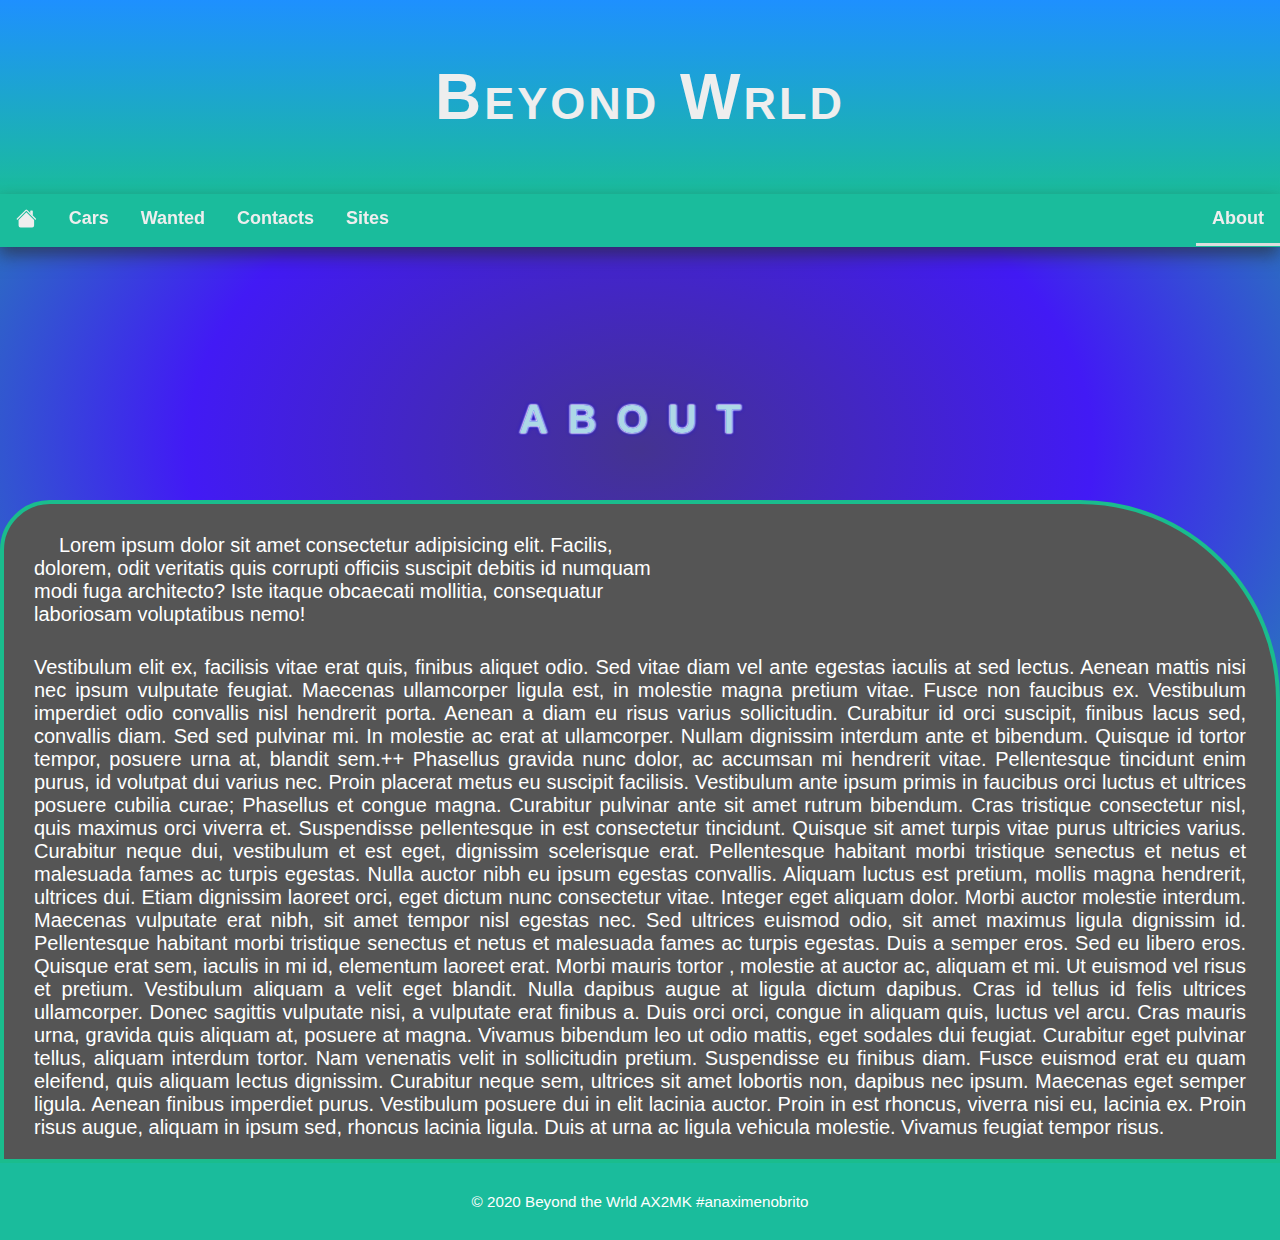
==== commit 1c08be80: "many changes on the style and structure" ====
--- a/about.html
+++ b/about.html
@@ -18,9 +18,9 @@
     <meta name="theme-color" content="#ffffff">
     <style>
         body{
-            background-image: linear-gradient(to right, deeppink, deepskyblue);
-            background-size: 100% 100%;
-            background-attachment: fixed; 
+            background-image: radial-gradient(#443391, #421af5, #1bac9c);
+            background-size: 100vw 100vh;
+            background-attachment: fixed;
             background-repeat: no-repeat;
         }
         .topnav{
@@ -32,7 +32,8 @@
             max-width: 100%;
             margin: auto 0;
             box-sizing: border-box;
-            border-radius: 0 200px 0 0;
+            border-radius: 50px 200px 0 0;
+            border: 4px solid #1abc8d;
             overflow: visible;
         }
         .p p{
@@ -50,16 +51,20 @@
             padding-bottom: 20px;
         }
         h2#initial{
-            margin-left: 50px;
             padding-bottom: 25px;
-            color: #fff;
+            color: lightblue;
+            text-shadow: 0px 0px 0px blue,
+                         0px 0px 2px white,
+                         0px 0px 2px white,
+                         0px 0px 2px white,
+                         0px 0px 4px blue;
             font-weight: bolder;
-            font-size: 2.5em;
+            font-size: 2.5rem;
             text-transform: uppercase;
-            text-align: left;
-            letter-spacing: 2px;
+            text-align: center;
+            letter-spacing: 20px;
         }
-        a{ 
+        a{
             text-decoration: none;
         }
         .nav-list{
@@ -75,7 +80,6 @@
             }
             .p{
                 border-radius: 70px 70px 0 0 !important;
-                border: 4px double #1abc8d;
             }
         }
         @media only screen and (max-height: 412px) {
@@ -88,7 +92,7 @@
 <!--neck-->
 <body>
     <header>
-        <h1><a href="index.html" title="This is the namest">Beyond Wrld</a></h1>
+        <h1><a href="index.html">Beyond Wrld</a></h1>
     </header>
     <div class="navBar">
         <div class="topnav" id="myTopnav">
@@ -110,11 +114,11 @@
                     <a href="https://www.w3schools.com/" target="_blank">W3 Schools</a>
                     <a href="https://pt.erai-raws.info/anime-list/" target="_blank">Erai Raws</a>
                     <a href="https://www.github.com/" target="_blank">GitHub</a>
-                    <a href="https://anaximenobrito.github.io/AX2MK-page/index.html" target="_blank">AX2MK</a>
+                    <a href="https://anaximenobrito.github.io/AX2MK-page/index.html" target="_self">AX2MK</a>
                 </div>
             </div>
-    
-            <a href="about.html" class="about active">About</a>
+
+            <a href="about.html" class="about active" title="current page">About</a>
             <a href="javascript:void(0);" class="icon" onclick="barAnime(this), respBar()" id="menu">
                 <div class="container">
                     <div class="bar1"></div>
@@ -124,72 +128,54 @@
             </a>
         </div>
     </div>
-    
+
     <h2 id="initial">About</h2>
     <div class="p">
-        <p>Lorem ipsum dolor sit amet consectetur adipisicing elit. 
-        Facilis, <br> dolorem, odit veritatis quis corrupti officiis 
-        suscipit debitis id numquam <br> modi fuga architecto? 
+        <p>Lorem ipsum dolor sit amet consectetur adipisicing elit.
+        Facilis, <br> dolorem, odit veritatis quis corrupti officiis
+        suscipit debitis id numquam <br> modi fuga architecto?
         Iste itaque obcaecati mollitia, consequatur <br> laboriosam voluptatibus nemo!
         </p>
-        <p>Lorem ipsum dolor sit amet consectetur adipisicing elit. 
-        Facere labore accusantium recusandae distinctio maiores quas expedita eligendi, 
-        aperiam, necessitatibus possimus consequuntur optio iusto. 
-        Reiciendis repellendus, pariatur error ad explicabo et.</p>
         <p>
-        Lorem ipsum dolor sit amet consectetur adipisicing elit. 
-        Facilis, dolorem, odit veritatis quis corrupti officiis 
-        suscipit debitis id numquam modi fuga architecto? 
-        Iste itaque obcaecati mollitia, consequatur laboriosam voluptatibus nemo!
+        Vestibulum elit ex, facilisis vitae erat quis, finibus aliquet odio.
+        Sed vitae diam vel ante egestas iaculis at sed lectus.
+        Aenean mattis nisi nec ipsum vulputate feugiat. Maecenas ullamcorper ligula est,
+        in molestie magna pretium vitae. Fusce non faucibus ex.
+        Vestibulum imperdiet odio convallis nisl hendrerit porta. Aenean a diam eu risus varius sollicitudin. Curabitur id orci suscipit,
+        finibus lacus sed, convallis diam. Sed sed pulvinar mi. In molestie ac erat at ullamcorper.
+        Nullam dignissim interdum ante et bibendum.
+        Quisque id tortor tempor, posuere urna at, blandit sem.++
+        Phasellus gravida nunc dolor, ac accumsan mi hendrerit vitae. Pellentesque tincidunt enim purus,
+        id volutpat dui varius nec. Proin placerat metus eu suscipit facilisis.
+        Vestibulum ante ipsum primis in faucibus orci luctus et ultrices posuere cubilia curae; Phasellus et congue magna.
+        Curabitur pulvinar ante sit amet rutrum bibendum. Cras tristique consectetur nisl, quis maximus orci viverra et.
+        Suspendisse pellentesque in est consectetur tincidunt.
+        Quisque sit amet turpis vitae purus ultricies varius. Curabitur neque dui, vestibulum et est eget,
+        dignissim scelerisque erat. Pellentesque habitant morbi tristique senectus et netus et malesuada fames ac turpis egestas.
+        Nulla auctor nibh eu ipsum egestas convallis. Aliquam luctus est pretium, mollis magna hendrerit, ultrices dui.
+        Etiam dignissim laoreet orci, eget dictum nunc consectetur vitae. Integer eget aliquam dolor. Morbi auctor molestie interdum.
+        Maecenas vulputate erat nibh, sit amet tempor nisl egestas nec. Sed ultrices euismod odio, sit amet maximus ligula dignissim id.
+        Pellentesque habitant morbi tristique senectus et netus et malesuada fames ac turpis egestas.
+        Duis a semper eros. Sed eu libero eros. Quisque erat sem, iaculis in mi id, elementum laoreet erat. Morbi mauris tortor
+        , molestie at auctor ac, aliquam et mi. Ut euismod vel risus et pretium. Vestibulum aliquam a velit eget blandit.
+        Nulla dapibus augue at ligula dictum dapibus. Cras id tellus id felis ultrices ullamcorper. Donec sagittis vulputate nisi, a vulputate erat finibus a.
+        Duis orci orci, congue in aliquam quis, luctus vel arcu. Cras mauris urna, gravida quis aliquam at, posuere at magna.
+        Vivamus bibendum leo ut odio mattis, eget sodales dui feugiat. Curabitur eget pulvinar tellus, aliquam interdum tortor.
+        Nam venenatis velit in sollicitudin pretium. Suspendisse eu finibus diam. Fusce euismod erat eu quam eleifend, quis aliquam lectus dignissim.
+        Curabitur neque sem, ultrices sit amet lobortis non, dapibus nec ipsum. Maecenas eget semper ligula. Aenean finibus imperdiet purus.
+        Vestibulum posuere dui in elit lacinia auctor. Proin in est rhoncus, viverra nisi eu, lacinia ex. Proin risus augue, aliquam in ipsum sed, rhoncus lacinia ligula.
+        Duis at urna ac ligula vehicula molestie. Vivamus feugiat tempor risus.
         </p>
-        <p>Lorem ipsum dolor sit amet consectetur adipisicing elit. 
-        Facere labore accusantium recusandae distinctio maiores quas expedita eligendi, 
-        aperiam, necessitatibus possimus consequuntur optio iusto. 
-        Reiciendis repellendus, pariatur error ad explicabo et.</p>
-        <p>
-        Lorem ipsum dolor sit amet consectetur adipisicing elit. 
-        Facilis, dolorem, odit veritatis quis corrupti officiis 
-        suscipit debitis id numquam modi fuga architecto? 
-        Iste itaque obcaecati mollitia, consequatur laboriosam voluptatibus nemo!
-        </p>
-        <p>Lorem ipsum dolor sit amet consectetur adipisicing elit. 
-        Facere labore accusantium recusandae distinctio maiores quas expedita eligendi, 
-        aperiam, necessitatibus possimus consequuntur optio iusto. 
-        Reiciendis repellendus, pariatur error ad explicabo et.</p>
-        <p>
-        Lorem ipsum dolor sit amet consectetur adipisicing elit. 
-        Facilis, dolorem, odit veritatis quis corrupti officiis 
-        suscipit debitis id numquam modi fuga architecto? 
-        Iste itaque obcaecati mollitia, consequatur laboriosam voluptatibus nemo!
-        </p>
-        <p>Lorem ipsum dolor sit amet consectetur adipisicing elit. 
-        Facere labore accusantium recusandae distinctio maiores quas expedita eligendi, 
-        aperiam, necessitatibus possimus consequuntur optio iusto. 
-        Reiciendis repellendus, pariatur error ad explicabo et.</p>
-        <p>
-        Lorem ipsum dolor sit amet consectetur adipisicing elit. 
-        Facilis, dolorem, odit veritatis quis corrupti officiis 
-        suscipit debitis id numquam modi fuga architecto? 
-        Iste itaque obcaecati mollitia, consequatur laboriosam voluptatibus nemo!
-        </p>
-        <p>Lorem ipsum dolor sit amet consectetur adipisicing elit. 
-        Facere labore accusantium recusandae distinctio maiores quas expedita eligendi, 
-        aperiam, necessitatibus possimus consequuntur optio iusto. 
-        Reiciendis repellendus, pariatur error ad explicabo et.</p>
-        <p>
-        Lorem ipsum dolor sit amet consectetur adipisicing elit. 
-        Facilis, dolorem, odit veritatis quis corrupti officiis 
-        suscipit debitis id numquam modi fuga architecto? 
-        Iste itaque obcaecati mollitia, consequatur laboriosam voluptatibus nemo!
-        </p>
-        <p>Lorem ipsum dolor sit amet consectetur adipisicing elit. 
-        Facere labore accusantium recusandae distinctio maiores quas expedita eligendi, 
-        aperiam, necessitatibus possimus consequuntur optio iusto. 
-        Reiciendis repellendus, pariatur error ad explicabo et.</p>        
     </div>
-    <div class="footer"><footer>&copy; 2020 Beyond the Wrld: by Anaxímeno Brito</footer></div>
+    <div class="footer"><footer>&copy; 2020 Beyond the Wrld AX2MK #anaximenobrito</footer></div>
     <script src="js/drop.js"></script>
     <script src="js/baranime.js"></script>
     <script src="js/respBar.js"></script>
+    <script type="text/javascript">
+        for(i = 1; i < 4; i++) {
+          var x = document.querySelectorAll('div.bar' + i)[0];
+          x.style.background = 'blue';
+        }
+    </script>
     </body>
 </html>
--- a/css/style.css
+++ b/css/style.css
@@ -4,15 +4,6 @@
 body{
     margin: 0;
     font-family: -apple-system, BlinkMacSystemFont, 'Segoe UI', Roboto, Oxygen, Ubuntu, Cantarell, 'Open Sans', 'Helvetica Neue', sans-serif;
-}
-body::-webkit-scrollbar{
-    width: 0.6em;
-}
-body::-webkit-scrollbar-track{
-    background-color: #444;
-}
-body::-webkit-scrollbar-thumb{
-   background: linear-gradient(to bottom, #dc3545, deepskyblue);
 }
 /* <navegator> */
 .container {
@@ -25,7 +16,7 @@
 .bar1, .bar2, .bar3 {
     width: 25px;
     height: 2px;
-    background-color: #fff;
+    background-color: #eee;
     margin: 6px 0;
     transition: 0.4s;
     transition: 0.2s ease-out;
@@ -34,7 +25,7 @@
 #menu:hover .bar1,
 #menu:hover .bar2,
 #menu:hover .bar3{
-    background-color: black;
+    background-color: #ff1900;
 }
 .bar3{
     margin-bottom: 0;
@@ -56,7 +47,8 @@
 }
 .topnav{
     overflow: hidden;
-    background-color: #333;
+    background-color: #1abc9c;
+    box-shadow: -1px 8px 16px #2b2b2b9f;
 }
 .topnav > a, .dropdown{
     float: left;
@@ -64,14 +56,22 @@
 .dropbtn, .topnav > a{
     padding: 14px 16px;
     display: inline-block;
-    color: #f2f2f2;
+    color: #eee;
     text-align: center;
     text-decoration: none;
     font-size: 18px;
+    font-weight: bold;
+    border-bottom: 3px transparent solid;
+    transition: color .2s ease-out;
 }
 .topnav > a:not(.active):hover, .dropbtn:hover {
-    background: #ddd;
-    color: black;
+    color: #ff1900;
+}
+.active{
+    border-bottom: 3px #ddd solid !important;
+}
+.active:hover{
+    border-bottom: 3px #ff1900 solid !important;
 }
 #home{
     padding-bottom: 10px;
@@ -82,49 +82,78 @@
 .topnav .icon{
     display: none;
 }
-.active{
-    color: #dc3545 !important;
-}
-    
 a:link{
     text-decoration: none;
 }
-@media screen and (min-width: 500px){
+@media screen and (min-width: 510px){
     .about{
         float: right !important;
     }
 }
-@media screen and (max-width: 500px) {
-    .topnav a:not(:first-child), 
+@media screen and (max-width: 510px) {
+    .topnav a:not(:first-child),
     .topnav .dropdown {display: none;}
+    .navBar{
+        position: static;
+    }
     .topnav a.icon {
       float: right;
       display: block;
     }
-    .dropdown-content{
-        position: relative !important;
-        z-index: 0;
-        border-radius: 0 !important;
-    }
-    .dropdown-content a:hover{
-        border-radius: 0 !important;
+    .topnav{
+        box-shadow: none;
+    }
+    h1{
+      text-align: center !important;
+      margin: 0 !important;
+      padding: 0 !important;
+      position: absolute;
+      top: 0px;
+      left: 0;
+      right: 0;
+    }
+    #home{
+      position: relative;
     }
   }
-  
-  @media screen and (max-width: 500px) {
-    .topnav.responsive {position: relative;}
-    .topnav.responsive .icon {
-      position: absolute;
-      right: 0;
-      top: 0;
-    }
-    .topnav.responsive a,
-    .topnav.responsive .dropdown{
-        float: none;
-        display: block;
-        text-align: left;
-    }
-  }
+
+@media screen and (max-width: 510px) {
+.topnav.responsive {position: relative;}
+.topnav.responsive .icon {
+    position: absolute;
+    right: 0;
+    top: 0;
+}
+.topnav.responsive a,
+.topnav.responsive .dropdown{
+    float: none;
+    display: block;
+    text-align: left;
+}
+.dropdown-content{
+    position: relative !important;
+    border-radius: 0 !important;
+    box-shadow: none !important;
+}
+.dropdown-content a:hover{
+    border-radius: 0 !important;
+}
+.active{
+    border: none !important;
+    color: blue !important;
+}
+.active:hover{
+    border: none !important;
+}
+}
+@media screen and (max-height: 350px) {
+    .navBar{
+        position: static;
+    }
+    .topnav{
+        box-shadow: none;
+    }
+}
 /* </nav> */
 
 /*Dropdown*/
@@ -134,10 +163,9 @@
     z-index: 1;
     display: none;
     min-width: 160px;
-    background-color: #eee;
+    background-color: #33302c;
     text-align: left;
-    box-shadow: 0 4px 8px 4px #3b3b3b46;
-    border-radius: 0 15px 0 15px;
+    box-shadow: 0 4px 8px 4px #333;
 }
 #dc .row{
     width: 100%;
@@ -146,58 +174,94 @@
     padding: 0 0 0 15px;
 }
 .dropdown-content a{
-    color: #444;
+    color: #fff;
     padding: 12px 16px;
     text-decoration: none;
     display: block;
     text-align: left;
     background-color: none;
+    font-size: 1.2rem;
 }
 .dropdown-content a:hover{
-    color: deepskyblue;
-    background-color: #ccc;
-    border-radius: 0 15px 0 15px;
+    color: #000;
+    background-color: #fff;
 }
 /*Header*/
 header{
-    background-color: #1abc9c;
+    background-image: linear-gradient(to bottom, dodgerblue, #1abc9c);
     text-align: center;
 }
 h1{
     display: inline-block;
-}
-
-
-/* <title> */
+}/* <title> */
+@keyframes initl{
+    0%{
+        text-shadow: 0px 0px 0px #007bff,
+                     0px 0px 0px #07da7b,
+                     0px 0px 0px #dc3545;
+    }
+    5%{
+        text-shadow: 0px 1px 0px #007bff,
+                -1px 0px 0px #07da7b,
+                 1px -1px 0px #dc3545;
+    }
+    33%{
+        text-shadow: 1px 2px 0px #007bff,
+                -2px 0px 0px #07da7b,
+                 1px -2px 0px #dc3545;
+    }
+    100%{
+        text-shadow: 2px 4px 0px #007bff,
+                -4px 0px 0px #07da7b,
+                 2px -4px 0px #dc3545;
+    }
+}
+@keyframes rgb_anime{
+    0%{
+        text-shadow: 2px 4px 0px #007bff,
+                    -4px 0px 0px #07da7b,
+                     2px -4px 0px #dc3545;
+    }
+    33%{
+        text-shadow: -4px 0px 0px #007bff,
+                      2px -4px 0px #07da7b,
+                      2px 4px 0px #dc3545;
+    }
+    66%{
+        text-shadow: 2px -4px 0px #007bff,
+                     2px 4px 0px #07da7b,
+                    -4px 0px 0px #dc3545;
+    }
+    100%{
+        text-shadow: 2px 4px 0px #007bff,
+                    -4px 0px 0px #07da7b,
+                     2px -4px 0px #dc3545;
+    }
+}
 h1{
     font-variant: small-caps;
     font-weight: 700;
-    font-size: 4em;
-    letter-spacing: 2px;
+    font-size: 4rem;
+    letter-spacing: 3px;
     width: auto;
     margin: 60px;
 }
 h1 a, h1 a:link{
-    text-decoration: none;
-    color: #ffffff;
-    text-shadow: 3px -3px 0px #111,
-                 2px -2px 0px #111,
-                 1px -1px 1px #111,
-                 0.5px -0.5px 0px #111,
-                 0.2px -0.2px 0px #111;
+    position: relative;
+    text-decoration: none;
+    color: #eee;
     padding: 5px;
-    transition: all 0.3s ease;
-}
-h1 span{
-    color: #fff;
-    /* nd fz ainda */
-}
-h1 a:hover, h1 a:active{
-    text-shadow: 3px -3px 0px #dc3545,
-                 2px -2px 0px #dc3545,
-                 1px -1px 1px #dc3545,
-                 0.5px -0.5px 0px #dc3545,
-                 0.2px -0.2px 0px #dc3545;
+    animation: 2s initl 0s forwards cubic-bezier(0.6, -0.28, 0.735, 0.045),
+               5s rgb_anime  2s infinite cubic-bezier(0.6, -0.28, 0.735, 0.045) forwards;
+    transition: all .4s ease;
+}
+
+h1 a:hover{
+    animation: 0.4s step-end;
+    text-shadow: 0px 1px 0px #007bff,
+                -1px 0px 0px #07da7b,
+                 1px -1px 0px #dc3545;
+    cursor: default;
 }
 h2{text-align: center;}
 /* </title> */
@@ -205,15 +269,12 @@
 /* <footer> */
 .footer{
 text-align: center;
-background-color: #1abc8d;
+background-color: #1abc9c;
 overflow: visible;
-color: black;
+color: #fff;
 margin: 0;
 padding: 30px;
 font-size: 0.95em;
-}
-footer::before{
-    content: 'Copyright ';
 }
 /* </footer> */
 
@@ -221,4 +282,4 @@
 img{
     max-width: 100%;
     height: auto;
-}+}
--- a/css/grid.css
+++ b/css/grid.css
@@ -0,0 +1,100 @@
+/* simple and responsive grid*/
+.row{
+    display: flex;
+    flex-wrap: wrap;
+    flex: 1;
+}
+.column20{
+    flex: 20%;
+    padding: 15px;
+}
+.column25{
+    flex: 25%;
+    padding: 15px;
+}
+.column30{
+    flex: 30%;
+    padding: 15px;
+}
+.column33{
+    flex: 33.33%;
+    padding: 15px;
+}
+.column35{
+    flex: 35%;
+    padding: 15px;
+}
+.column40{
+    flex: 40%;
+    padding: 15px;
+}
+.column50{
+    flex: 50%;
+    padding: 15px;
+}
+.coumn60{
+    flex: 60%;
+    padding: 15px;
+}
+.column65{
+    flex: 65%;
+    padding: 15px;
+}
+.column70{
+    flex: 70%;
+    padding: 15px;
+}
+.column75{
+    flex: 75%;
+    padding: 15px;
+}
+.column80{
+  flex: 80%;
+  padding: 15px;
+}
+/*responsive screen*/
+@media screen and (max-width: 800px){
+    html{
+        font-size: 10px;
+    }
+    .row{
+        flex-direction: column;
+    }
+    p{
+        font-size: 14px !important;
+    }
+    .nav-list{
+        font-size: 0.90em !important;
+    }
+    .nav-list li a img{
+       max-width: 29px;
+    }
+    .nav-list li > a:not(#homeicon){
+    height: 35px;
+    padding-top: 5px;
+    }
+    #homeicon{
+    padding: 0px;
+    padding-top: 1px;
+    height: 35px;
+    }
+    header h3{
+        position: absolute;
+        top: 0;
+        right: 0;
+    }
+}
+@media screen and (max-width:460px){
+    html{
+        font-size: 8px;
+    }
+    .nave{
+        position: static !important;
+    }
+    .nav-list li{
+        float: none !important;
+    }
+    h1{
+      top: 5px;
+    }
+}
